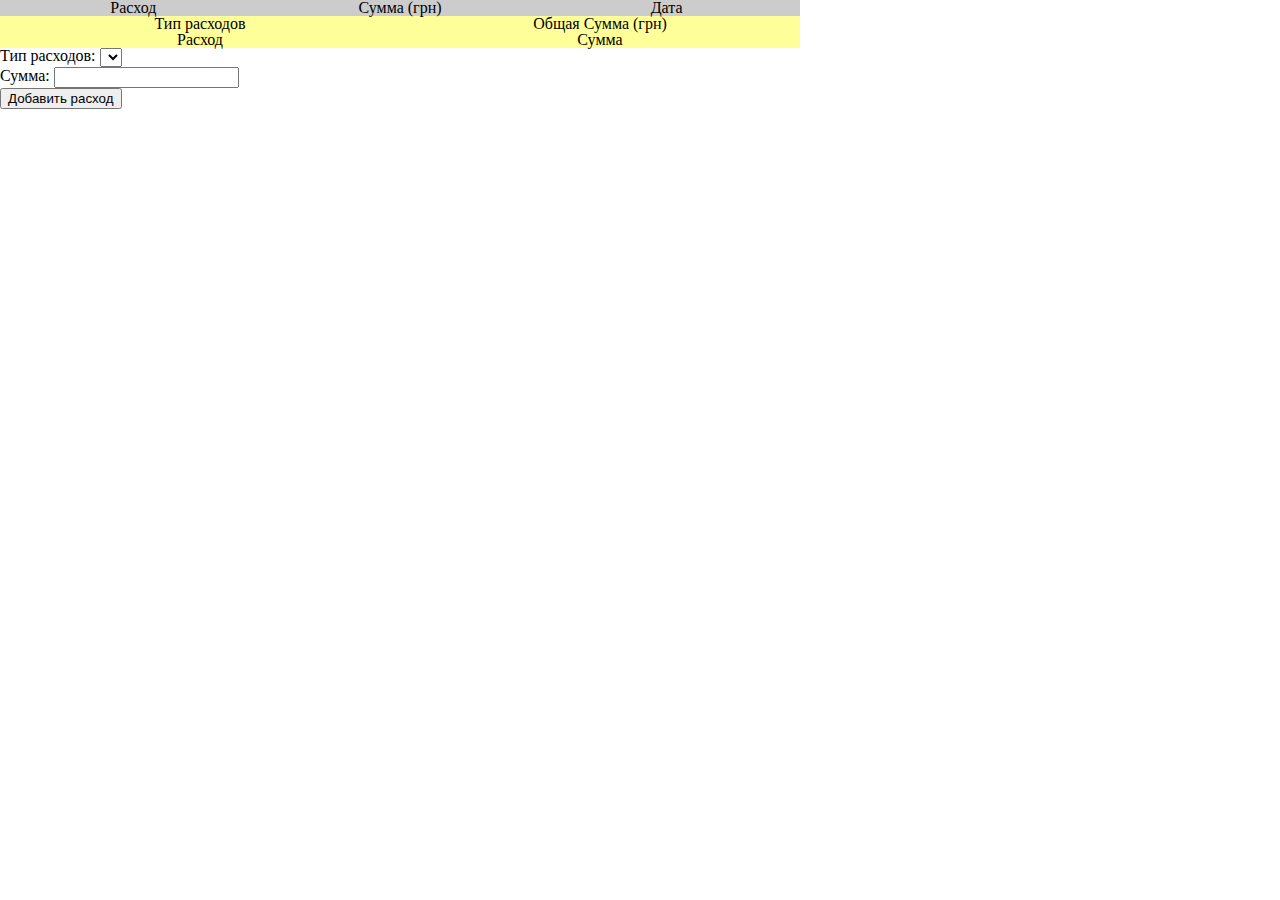
==== index.html @ baff7387 "first commit" ====
<!DOCTYPE html>
    <!--[if IE]><![endif]-->
    <!--[if lt IE 7 ]> <html class="ie ie6">    <![endif]-->
    <!--[if IE 7 ]>    <html class="ie ie7">    <![endif]-->
    <!--[if IE 8 ]>    <html class="ie ie8">    <![endif]-->
    <!--[if IE 9 ]>    <html class="ie ie9">    <![endif]-->
    <!--[if (gt IE 9)|!(IE)]><!--><html><!--<![endif]-->
   
    <head>
        <meta http-equiv="Content-Type" content="text/html; charset=UTF-8">
        <title>Home Booker</title>
        
        <link rel="stylesheet" href="css/html5-doctor-reset-stylesheet.min.css" type="text/css">        
        <link rel="stylesheet" href="css/media-queries.css" type="text/css">
        <link rel="stylesheet" href="css/jquery.mCustomScrollbar.css" type="text/css">        
        <link rel="stylesheet" type="text/css" href="css/styles.css" />
        
        <script type="text/javascript" src="js/jquery-1.8.2.min.js"></script>
        <script type="text/javascript" src="js/knockout-2.1.0.js"></script>
        <script type="text/javascript" src="js/jquery-ui-1.9.1.custom.min.js"></script>
        <script type="text/javascript" src="js/customScrollBarMobile.js"></script>
        <script type="text/javascript" src="js/jquery.mCustomScrollbar.min.js"></script>
        <script type="text/javascript" src="js/jquery.mousewheel.min.js"></script>
        <script type="text/javascript" src="js/moment.min.js"></script>
        <script type="text/javascript" src="js/scripts.js"></script>
    </head>
    <body>
        <div id="charges-details">
            <table class="charge">
                <thead>
                    <tr>
                        <td class="charges-td">Расход</td>
                        <td class="charges-td">Сумма (грн)</td>
                        <td class="charges-td">Дата</td>
                    </tr>
                </thead>
                
                <tbody data-bind="foreach: charges, afterAdd: recalculateCommonCost">
                    <tr>
                        <td class="charges-td" data-bind="text: type">Расход</td>
                        <td class="charges-td" data-bind="text: count">Сумма</td>
                        <td class="charges-td" data-bind="text: date">Дата</td>
                    </tr>
                </tbody>   
            </table>
        </div>
        
        <div id="charges-common">
            <table class="charge">
                <thead>
                    <tr>
                        <td class="charges-td">Тип расходов</td>
                        <td class="charges-td">Общая Сумма (грн)</td>
                    </tr>
                </thead>
                
                <tbody data-bind="foreach: charges-common">
                    <tr>
                        <td class="charges-td" data-bind="text: type">Расход</td>
                        <td class="charges-td" data-bind="text: count">Сумма</td>
                    </tr>
                </tbody>   
            </table>
        </div>
        
        <div id="new-charge">
            <ul>
                <li>
                    <span>Тип расходов: </span>
                    <select id="selectCharge" data-bind="options: chargeOptions, optionsText: 'text', optionsValue: 'value', optionsCaption:'Select a type...', value: type">
                    </select>
                </li>
                <li>
                    <span>Сумма: </span><input type="text" data-bind="value: cost" />
                </li>
            </ul>
            <button id="add-charge" data-bind="click: addCharge">Добавить расход</button>
        </div>
    </body>
</html>
---- css/media-queries.css ----
@media only screen  
and (max-width : 480px) {
    #content {
        padding-top: 0px;
        height: 100%;
    }
    #chat {
        margin-left: 0px;
        left: auto;
        width: 100%;
        height: 100%;
    }
    #enterChat {
        position: relative;
        width: 100%;
        top: 0px;
        left: 0px;
        moz-transform: none;
        -webkit-transform: none;
        -o-transform: none;
        transform: none;
    }
    #enterChat a {
        display: block;
        border-radius: 0px;
        padding: 15px 10px 10px;
    }
    #enterChat:hover {
        margin-left: 0px;
    }
    #enterChat img {
        padding-bottom: 5px;
        -moz-transform: none;
        -webkit-transform: none;
        -o-transform: none;
        transform: none;
    }
    
    .chatBody {
        height: 100%;
        border-radius: 0px;
    }
    .chatContent {
        height: 100%;
    }
    .chatHeader {
        border-radius: 0px;
    }
    .chatButtonText {
        display: none;
    }
    .tail {
        display: none;
    }
    #messages {
        height: 265px;
    }
    #chatPopup {
        height: 100%;
        border-radius: 0px;
    }
    .chatContent {
        height: auto;
        overflow: hidden;
    }       
    #email {
        border-radius: 0px;
        margin-left: 0px;
        left: auto;
        width: 100%;
        height: 100%;
    }
    .sendButton {
        width: auto;
    }
    
    #emailPopup .chatContent {
        height: auto;
    }
    #emailField {
        width: 95%;
        float: none;
    }
    #emailPopup .sendMessage {
        float: none;
        margin-top: 20px;
    }
}
---- css/styles.css ----
html {
    height: 100%;
    width: 100%;
    
}
body {
    width: 100%;
    height: 100%;
    overflow: hidden;
}


/*   CHARGES  */
#charges-details {
    background-color: #ccc;
    width: 800px;
}

#charges-common {
    background-color: #ff9;
    width: 800px;
}

.charges-td {
    text-align: center;
    width: 33%;
}

.charge {
    width: 100%;
}
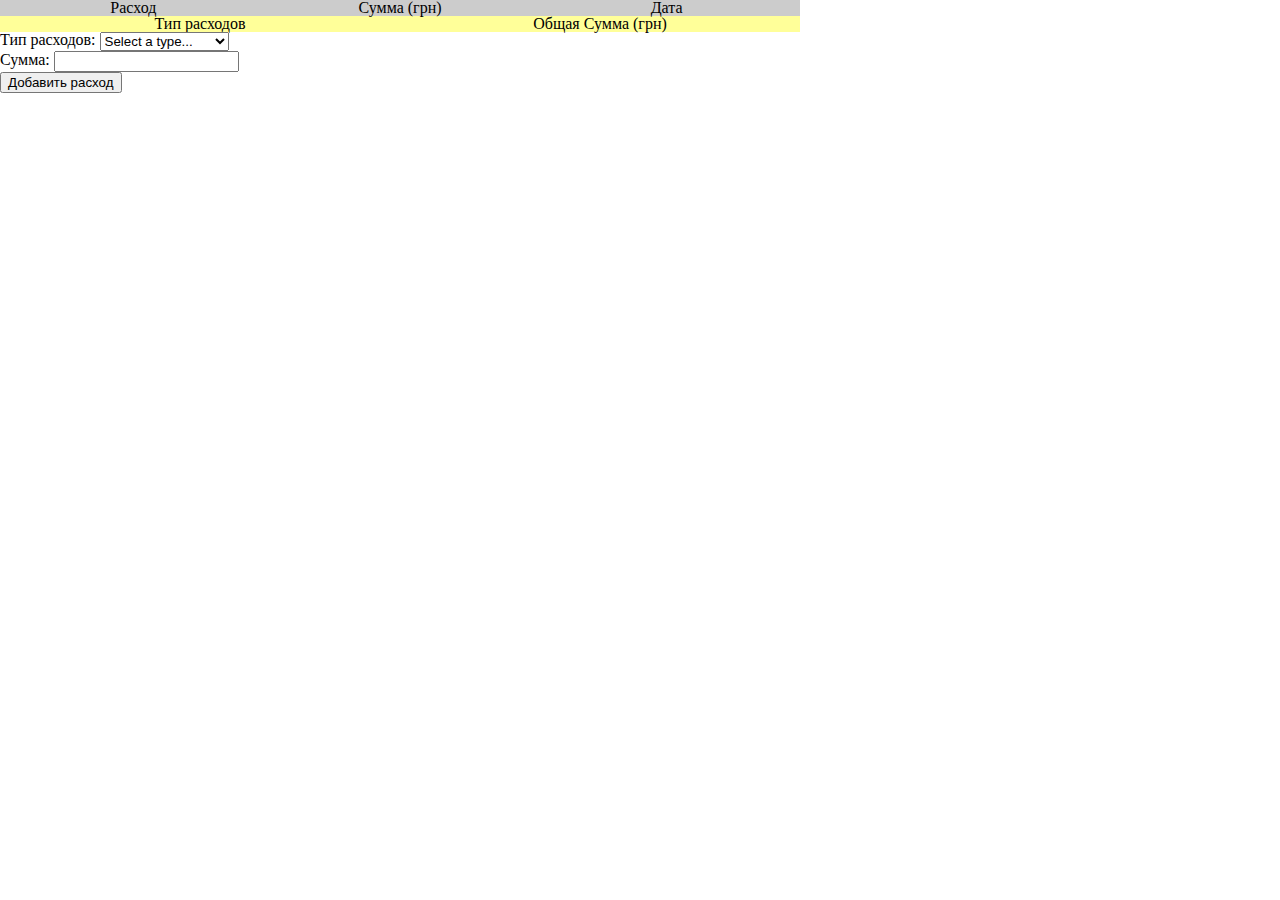
==== commit 0251c1b8: "class names updated" ====
--- a/index.html
+++ b/index.html
@@ -45,7 +45,7 @@
             </table>
         </div>
         
-        <div id="charges-common">
+        <div id="totals">
             <table class="charge">
                 <thead>
                     <tr>
@@ -54,7 +54,7 @@
                     </tr>
                 </thead>
                 
-                <tbody data-bind="foreach: charges-common">
+                <tbody data-bind="foreach: charges">
                     <tr>
                         <td class="charges-td" data-bind="text: type">Расход</td>
                         <td class="charges-td" data-bind="text: count">Сумма</td>
@@ -67,7 +67,7 @@
             <ul>
                 <li>
                     <span>Тип расходов: </span>
-                    <select id="selectCharge" data-bind="options: chargeOptions, optionsText: 'text', optionsValue: 'value', optionsCaption:'Select a type...', value: type">
+                    <select id="selectCharge" data-bind="options: chargeList, optionsText: 'text', optionsValue: 'value', optionsCaption:'Select a type...', value: type">
                     </select>
                 </li>
                 <li>
--- a/css/styles.css
+++ b/css/styles.css
@@ -16,7 +16,7 @@
     width: 800px;
 }
 
-#charges-common {
+#totals {
     background-color: #ff9;
     width: 800px;
 }
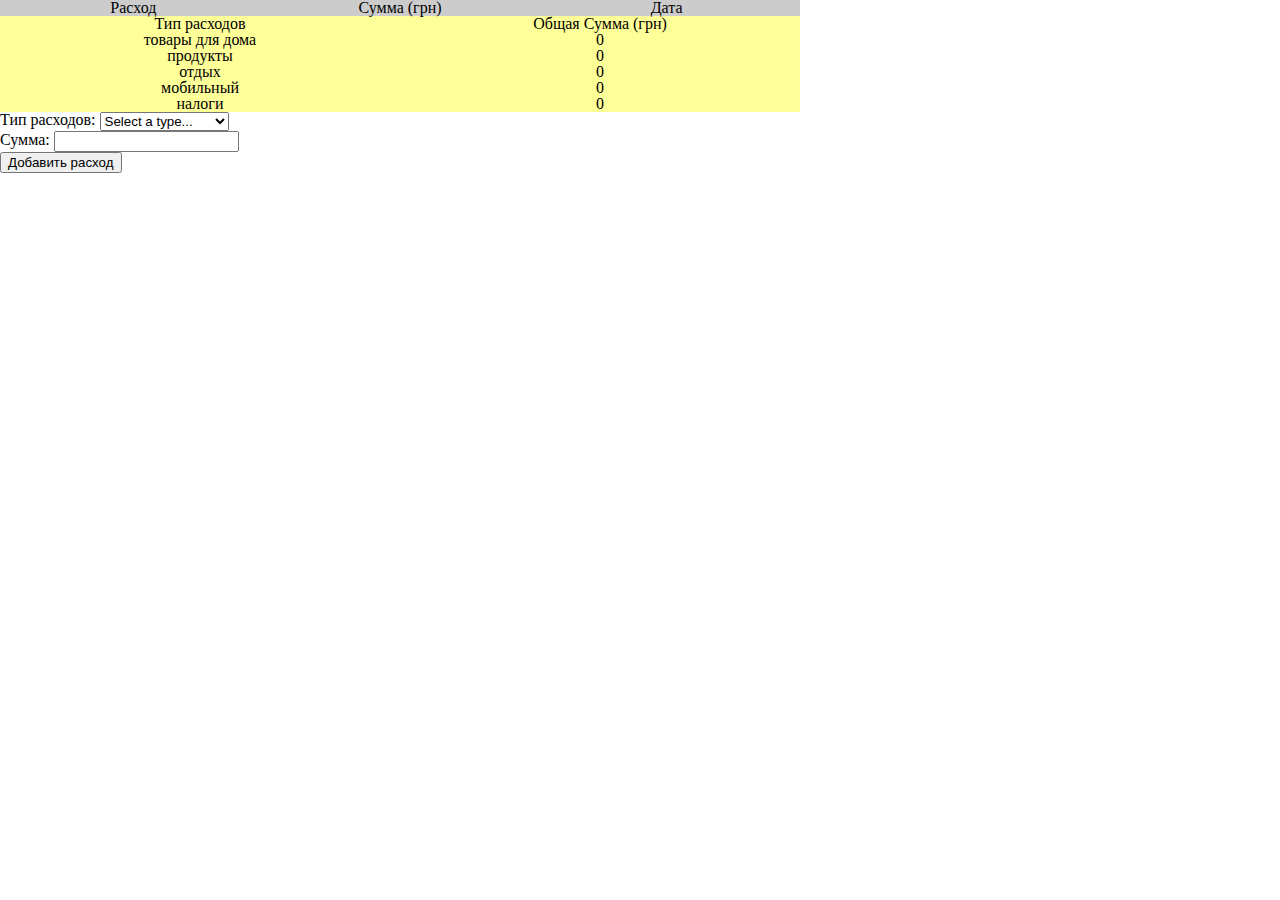
==== commit 544310db: "working on total counts" ====
--- a/index.html
+++ b/index.html
@@ -35,7 +35,7 @@
                     </tr>
                 </thead>
                 
-                <tbody data-bind="foreach: charges, afterAdd: recalculateCommonCost">
+                <tbody data-bind="foreach: charges">
                     <tr>
                         <td class="charges-td" data-bind="text: type">Расход</td>
                         <td class="charges-td" data-bind="text: count">Сумма</td>
@@ -54,10 +54,10 @@
                     </tr>
                 </thead>
                 
-                <tbody data-bind="foreach: charges">
+                <tbody data-bind="foreach: chargeList">
                     <tr>
-                        <td class="charges-td" data-bind="text: type">Расход</td>
-                        <td class="charges-td" data-bind="text: count">Сумма</td>
+                        <td class="charges-td" data-bind="text: text">Расход</td>
+                        <td class="charges-td cost" data-bind="totalCost: text">Сумма</td>
                     </tr>
                 </tbody>   
             </table>
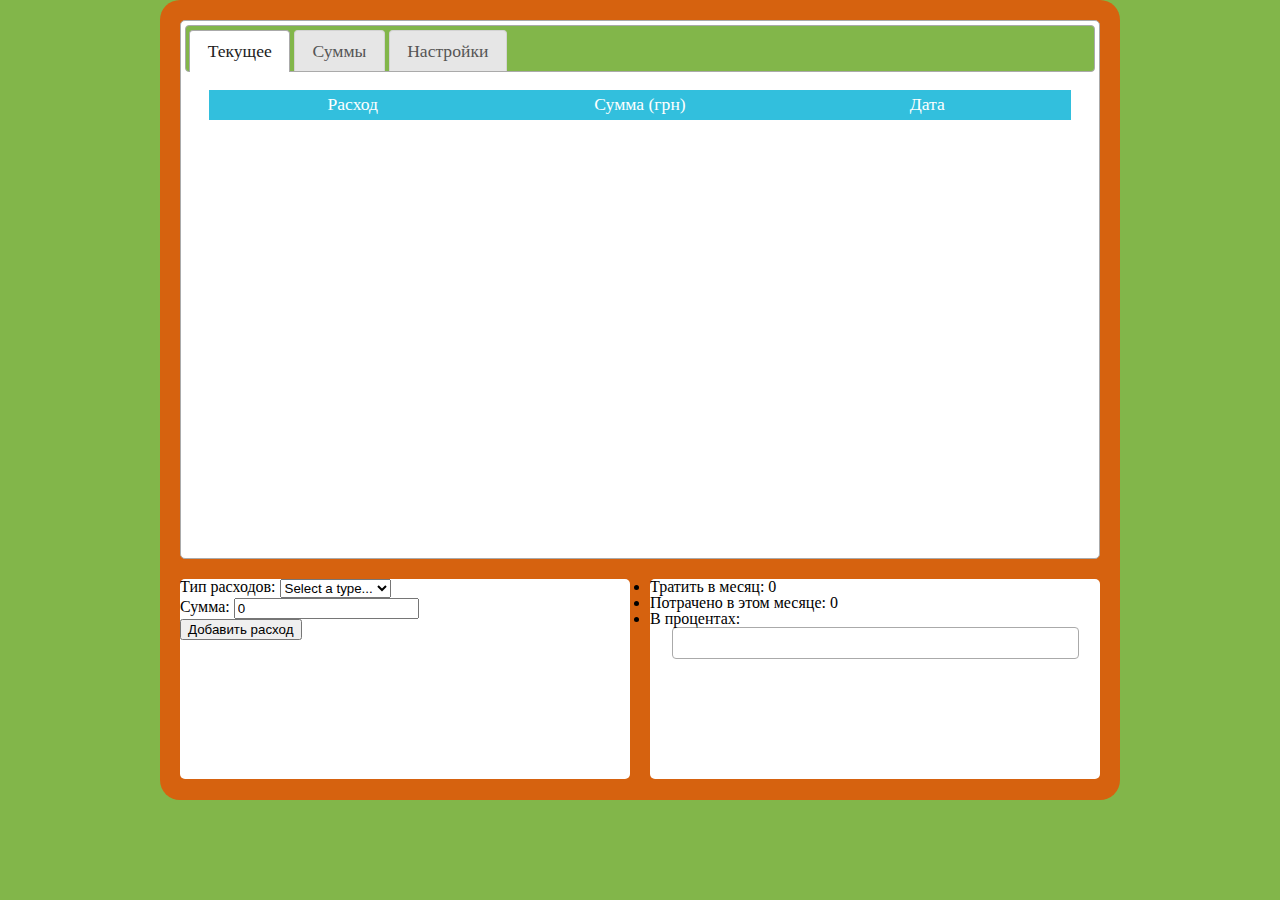
==== commit 19fd819a: "Added basic markup. More functionality" ====
--- a/index.html
+++ b/index.html
@@ -11,70 +11,123 @@
         <title>Home Booker</title>
         
         <link rel="stylesheet" href="css/html5-doctor-reset-stylesheet.min.css" type="text/css">        
-        <link rel="stylesheet" href="css/media-queries.css" type="text/css">
+        <link rel="stylesheet" href="css/jquery-ui-1.9.2.custom.min.css" type="text/css">
         <link rel="stylesheet" href="css/jquery.mCustomScrollbar.css" type="text/css">        
         <link rel="stylesheet" type="text/css" href="css/styles.css" />
         
-        <script type="text/javascript" src="js/jquery-1.8.2.min.js"></script>
+        <script type="text/javascript" src="js/jquery-1.8.3.min.js"></script>
         <script type="text/javascript" src="js/knockout-2.1.0.js"></script>
-        <script type="text/javascript" src="js/jquery-ui-1.9.1.custom.min.js"></script>
+        <script type="text/javascript" src="js/knockout.validation.js"></script>
+        <script type="text/javascript" src="js/jquery-ui-1.9.2.custom.min.js"></script>
         <script type="text/javascript" src="js/customScrollBarMobile.js"></script>
         <script type="text/javascript" src="js/jquery.mCustomScrollbar.min.js"></script>
         <script type="text/javascript" src="js/jquery.mousewheel.min.js"></script>
         <script type="text/javascript" src="js/moment.min.js"></script>
         <script type="text/javascript" src="js/scripts.js"></script>
+        <script type="text/javascript" src="js/hb.ui.js"></script>
     </head>
     <body>
-        <div id="charges-details">
-            <table class="charge">
-                <thead>
-                    <tr>
-                        <td class="charges-td">Расход</td>
-                        <td class="charges-td">Сумма (грн)</td>
-                        <td class="charges-td">Дата</td>
-                    </tr>
-                </thead>
+        <div id="container">
+            
+            <div id="tabs">
+                <ul class="tabs-labels">
+                    <li><a href="#tabs-1">Текущее</a></li>
+                    <li><a href="#tabs-2">Суммы</a></li>
+                    <li><a href="#tabs-3">Настройки</a></li>
+                </ul>
+
+                <div id="tabs-1">
+                    <div id="charges-details">
+                        <table class="charge">
+                            <thead>
+                                <tr class="table-header">
+                                    <td class="charges-td">Расход</td>
+                                    <td class="charges-td">Сумма (грн)</td>
+                                    <td class="charges-td">Дата</td>
+                                </tr>
+                            </thead>
+
+                            <tbody data-bind="foreach: charges">
+                                <tr class="charges-tr">
+                                    <td class="charges-td" data-bind="text: type">Расход</td>
+                                    <td class="charges-td" data-bind="text: count">Сумма</td>
+                                    <td class="charges-td" data-bind="text: date">Дата</td>
+                                </tr>
+                            </tbody>   
+                        </table>
+                    </div>
+                </div><!-- id="tabs-1" -->  
+
+                <div id="tabs-2">
+                    <div id="totals">
+                        <table class="charge">
+                            <thead>
+                                <tr>
+                                    <td class="charges-td">Тип расходов</td>
+                                    <td class="charges-td">Общая Сумма (грн)</td>
+                                </tr>
+                            </thead>
+
+                            <tbody id="t">
+
+                                <!-- ko foreach: chargeList -->
+                                <tr>
+                                    <td class="charges-td" data-bind="text: text">Расход</td>
+                                    <td class="charges-td cost" data-bind="totalCostPerType: text">Сумма</td>
+                                </tr>
+                                <!-- /ko -->
+
+                                <tr>
+                                    <td class="charges-td">Общая сумма</td>
+                                    <td class="charges-td cost" data-bind="text: grandTotal">0</td>
+                                </tr>
+
+                            </tbody>   
+                        </table>
+                    </div>
+                </div><!-- id="tabs-2" --> 
                 
-                <tbody data-bind="foreach: charges">
-                    <tr>
-                        <td class="charges-td" data-bind="text: type">Расход</td>
-                        <td class="charges-td" data-bind="text: count">Сумма</td>
-                        <td class="charges-td" data-bind="text: date">Дата</td>
-                    </tr>
-                </tbody>   
-            </table>
-        </div>
+                <div id="tabs-3">
+                    <div>
+                        <span>Тратить в месяц: </span><input type="text" data-bind="value: chargePerMonth"/>
+                        <button data-bind="click: setChargePerMonth">Применить</button>
+                    </div>
+                    
+                    <div>
+                        <span>Новый тип расходов: </span><input type="text" data-bind="value: newChargeType"/>
+                        <button data-bind="click: addNewChargeType">Добавить</button>
+                    </div>
+                </div>
+
+            </div> <!-- id="tabs" -->
         
-        <div id="totals">
-            <table class="charge">
-                <thead>
-                    <tr>
-                        <td class="charges-td">Тип расходов</td>
-                        <td class="charges-td">Общая Сумма (грн)</td>
-                    </tr>
-                </thead>
-                
-                <tbody data-bind="foreach: chargeList">
-                    <tr>
-                        <td class="charges-td" data-bind="text: text">Расход</td>
-                        <td class="charges-td cost" data-bind="totalCost: text">Сумма</td>
-                    </tr>
-                </tbody>   
-            </table>
-        </div>
-        
-        <div id="new-charge">
-            <ul>
-                <li>
+
+            <div id="new-charge" class="side-block">
+                <div>
                     <span>Тип расходов: </span>
                     <select id="selectCharge" data-bind="options: chargeList, optionsText: 'text', optionsValue: 'value', optionsCaption:'Select a type...', value: type">
                     </select>
-                </li>
-                <li>
-                    <span>Сумма: </span><input type="text" data-bind="value: cost" />
-                </li>
-            </ul>
-            <button id="add-charge" data-bind="click: addCharge">Добавить расход</button>
-        </div>
+                </div>
+                <div>
+                    <span>Сумма: </span><input type="text" data-bind="value: cost"/>
+                </div>
+                <button id="add-charge" data-bind="click: addCharge">Добавить расход</button>
+            </div>
+            
+            <div id="short-info" class="side-block">
+                <ul>
+                    <li><span>Тратить в месяц: </span><span data-bind="text: chargePerMonth"></span></li>
+                    <li><span>Потрачено в этом месяце: </span><span data-bind="text: grandTotal"></span></li>
+                    <li>
+                        <span>В процентах:</span>
+                        <div id="progressbar">            
+                        </div>
+                    </li>
+                </ul>
+            </div>
+
+        
+        </div><!-- id="container" --> 
+        
     </body>
 </html>
--- a/css/styles.css
+++ b/css/styles.css
@@ -4,16 +4,44 @@
     
 }
 body {
+    background: #82B64A;
     width: 100%;
     height: 100%;
     overflow: hidden;
 }
 
+#container {
+    background: #D6620F;
+    border-radius: 20px;
+    width: 960px;
+    margin: 0 auto;
+    height: 800px;
+    overflow: hidden;
+    font-family: Calibri;
+    
+}
+
+/*   TABS  */
+
+#tabs {
+    border-radius: 5px; 
+    margin: 20px;
+    height: 530px;
+    font-family: Calibri;
+}
+
+.tabs-labels {
+    background: #FC0;
+}
+
+.tabs-labels a {
+    outline: none;
+}
+
 
 /*   CHARGES  */
 #charges-details {
-    background-color: #ccc;
-    width: 800px;
+    color: #fff;
 }
 
 #totals {
@@ -24,8 +52,56 @@
 .charges-td {
     text-align: center;
     width: 33%;
+    height: 20px;
+    vertical-align: middle;
+}
+
+.charges-tr {
+    background: #82B64A;
+    border: 5px solid #fff;
+    border-left: 0px;
+    border-right: 0px;
+    margin: 10px 0px;
+    font-size: 15px;
 }
 
 .charge {
     width: 100%;
+}
+
+#new-charge {
+    float: left;
+    margin-left: 20px;
+}
+
+#short-info {
+    float: right;
+    margin-right: 20px;
+}
+
+.table-header {
+    background: #32bfdd;
+}
+
+.table-header td {
+    height: 30px;
+    vertical-align: middle;
+}
+
+.side-block {
+    background: #fff;
+    border-radius: 5px; 
+    height: 200px;
+    width: 450px;
+}
+
+/*   progress bar  */
+#progressbar {
+    margin: 0 auto;
+    height: 30px;
+    width: 90%;
+}
+
+.ui-widget-header {
+    background-color: #82B64A;
 }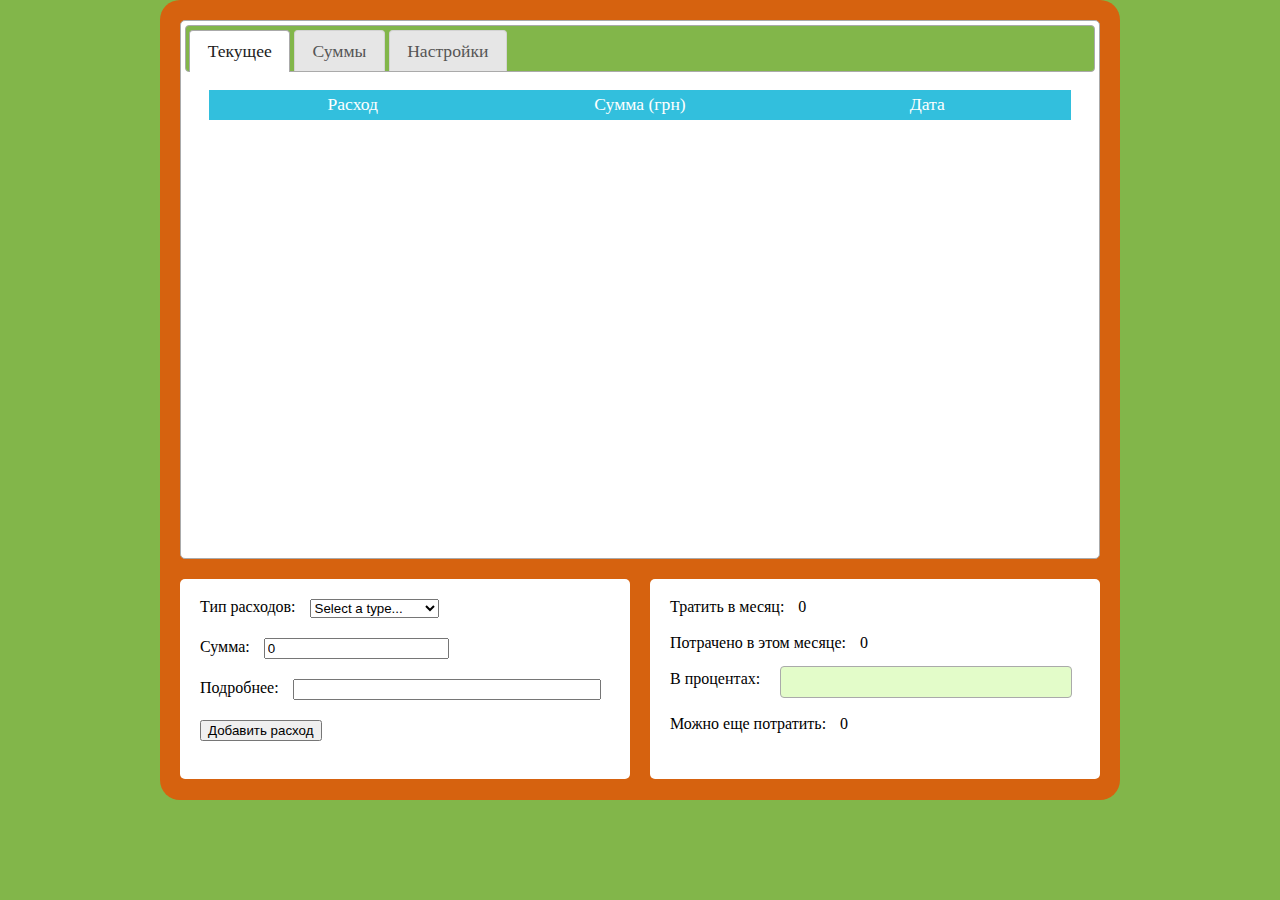
==== commit b2cfbf94: "Functional and layout changes" ====
--- a/index.html
+++ b/index.html
@@ -37,7 +37,7 @@
                 </ul>
 
                 <div id="tabs-1">
-                    <div id="charges-details">
+                    <div id="charges-details" class="scrollableContent">
                         <table class="charge">
                             <thead>
                                 <tr class="table-header">
@@ -47,8 +47,8 @@
                                 </tr>
                             </thead>
 
-                            <tbody data-bind="foreach: charges">
-                                <tr class="charges-tr">
+                            <tbody data-bind="foreach: charges" id="charge-rows">
+                                <tr class="charges-tr" data-bind="attr:{title: descr}">
                                     <td class="charges-td" data-bind="text: type">Расход</td>
                                     <td class="charges-td" data-bind="text: count">Сумма</td>
                                     <td class="charges-td" data-bind="text: date">Дата</td>
@@ -62,7 +62,7 @@
                     <div id="totals">
                         <table class="charge">
                             <thead>
-                                <tr>
+                                <tr class="table-header">
                                     <td class="charges-td">Тип расходов</td>
                                     <td class="charges-td">Общая Сумма (грн)</td>
                                 </tr>
@@ -71,13 +71,13 @@
                             <tbody id="t">
 
                                 <!-- ko foreach: chargeList -->
-                                <tr>
+                                <tr class="charges-tr">
                                     <td class="charges-td" data-bind="text: text">Расход</td>
                                     <td class="charges-td cost" data-bind="totalCostPerType: text">Сумма</td>
                                 </tr>
                                 <!-- /ko -->
 
-                                <tr>
+                                <tr class="grand-total">
                                     <td class="charges-td">Общая сумма</td>
                                     <td class="charges-td cost" data-bind="text: grandTotal">0</td>
                                 </tr>
@@ -88,14 +88,16 @@
                 </div><!-- id="tabs-2" --> 
                 
                 <div id="tabs-3">
-                    <div>
-                        <span>Тратить в месяц: </span><input type="text" data-bind="value: chargePerMonth"/>
-                        <button data-bind="click: setChargePerMonth">Применить</button>
-                    </div>
-                    
-                    <div>
-                        <span>Новый тип расходов: </span><input type="text" data-bind="value: newChargeType"/>
-                        <button data-bind="click: addNewChargeType">Добавить</button>
+                    <div class="middleFont">
+                        <div>
+                            <span>Тратить в месяц: </span><input type="text" data-bind="value: chargePerMonth"/>
+                            <button data-bind="click: setChargePerMonth">Применить</button>
+                        </div>
+
+                        <div>
+                            <span>Новый тип расходов: </span><input type="text" data-bind="value: newChargeType"/>
+                            <button data-bind="click: addNewChargeType">Добавить</button>
+                        </div>
                     </div>
                 </div>
 
@@ -103,27 +105,29 @@
         
 
             <div id="new-charge" class="side-block">
-                <div>
+                <div class="side-block-row">
                     <span>Тип расходов: </span>
                     <select id="selectCharge" data-bind="options: chargeList, optionsText: 'text', optionsValue: 'value', optionsCaption:'Select a type...', value: type">
                     </select>
                 </div>
-                <div>
+                <div class="side-block-row">
                     <span>Сумма: </span><input type="text" data-bind="value: cost"/>
                 </div>
-                <button id="add-charge" data-bind="click: addCharge">Добавить расход</button>
+                <div class="side-block-row">
+                    <span>Подробнее: </span><input id="charge-desc" type="text"  data-bind="value: chargeDescr"/>
+                </div>
+                <button id="add-charge" class="side-block-row" data-bind="click: addCharge">Добавить расход</button>
             </div>
             
             <div id="short-info" class="side-block">
-                <ul>
-                    <li><span>Тратить в месяц: </span><span data-bind="text: chargePerMonth"></span></li>
-                    <li><span>Потрачено в этом месяце: </span><span data-bind="text: grandTotal"></span></li>
-                    <li>
-                        <span>В процентах:</span>
+                    <div class="side-block-row"><span>Тратить в месяц: </span><span data-bind="text: chargePerMonth"></span></div>
+                    <div class="side-block-row"><span>Потрачено в этом месяце: </span><span data-bind="text: grandTotal"></span></div>
+                    <div class="side-block-row">
+                        <div class="fleft">В процентах:</div>                       
                         <div id="progressbar">            
                         </div>
-                    </li>
-                </ul>
+                    </div>
+                    <div class="side-block-row cash-left"><span>Можно еще потратить: </span><span data-bind="text: cashLeft"></span></div>
             </div>
 
         
--- a/css/styles.css
+++ b/css/styles.css
@@ -7,7 +7,6 @@
     background: #82B64A;
     width: 100%;
     height: 100%;
-    overflow: hidden;
 }
 
 #container {
@@ -38,15 +37,23 @@
     outline: none;
 }
 
+#charge-rows {
+    height: 400px;
+}
 
 /*   CHARGES  */
 #charges-details {
     color: #fff;
+    height: 460px;
 }
 
 #totals {
     background-color: #ff9;
-    width: 800px;
+}
+
+.grand-total {
+    background: #ffcc00;
+    height: 30px;
 }
 
 .charges-td {
@@ -97,11 +104,43 @@
 
 /*   progress bar  */
 #progressbar {
-    margin: 0 auto;
+    background: #e3fcc9;
+    display: inline-block;
+    float: left;
     height: 30px;
-    width: 90%;
+    margin: -5px 0px 0px 20px;
+    width: 290px;
 }
 
 .ui-widget-header {
     background-color: #82B64A;
+}
+
+/*   add charge  */
+
+#charge-desc {
+    width: 300px;
+}
+
+.side-block-row {
+    margin-left: 20px;
+    margin-top: 20px;
+}
+
+.fleft {
+    float: left;
+}
+
+.cash-left {
+    margin-top: 65px;
+}
+
+.side-block-row span {
+    margin-right: 10px;
+}
+
+/*   Options/Statistics  */
+
+.middleFont {
+    font-size: 15px;
 }